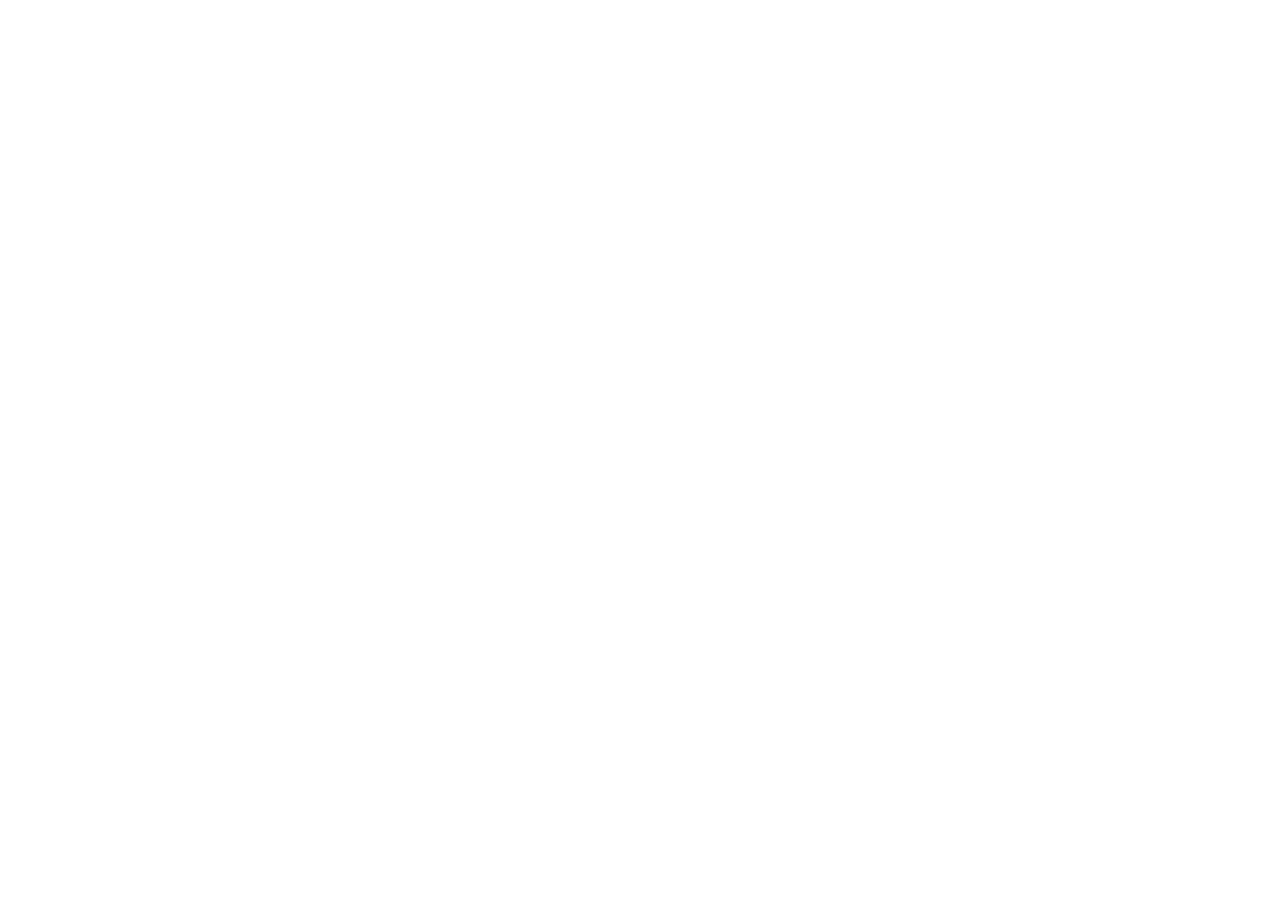
==== index.html @ 09a28ccb "File structure set up" ====
<!DOCTYPE html>
<html lang="en">
<head>
    <meta charset="UTF-8">
    <meta name="viewport" content="width=device-width, initial-scale=1.0">
    <title>TheOdinProject-LandingPage</title>
    <link rel="stylesheet" href="styles/general.css">
</head>
<body>
    
</body>
</html>
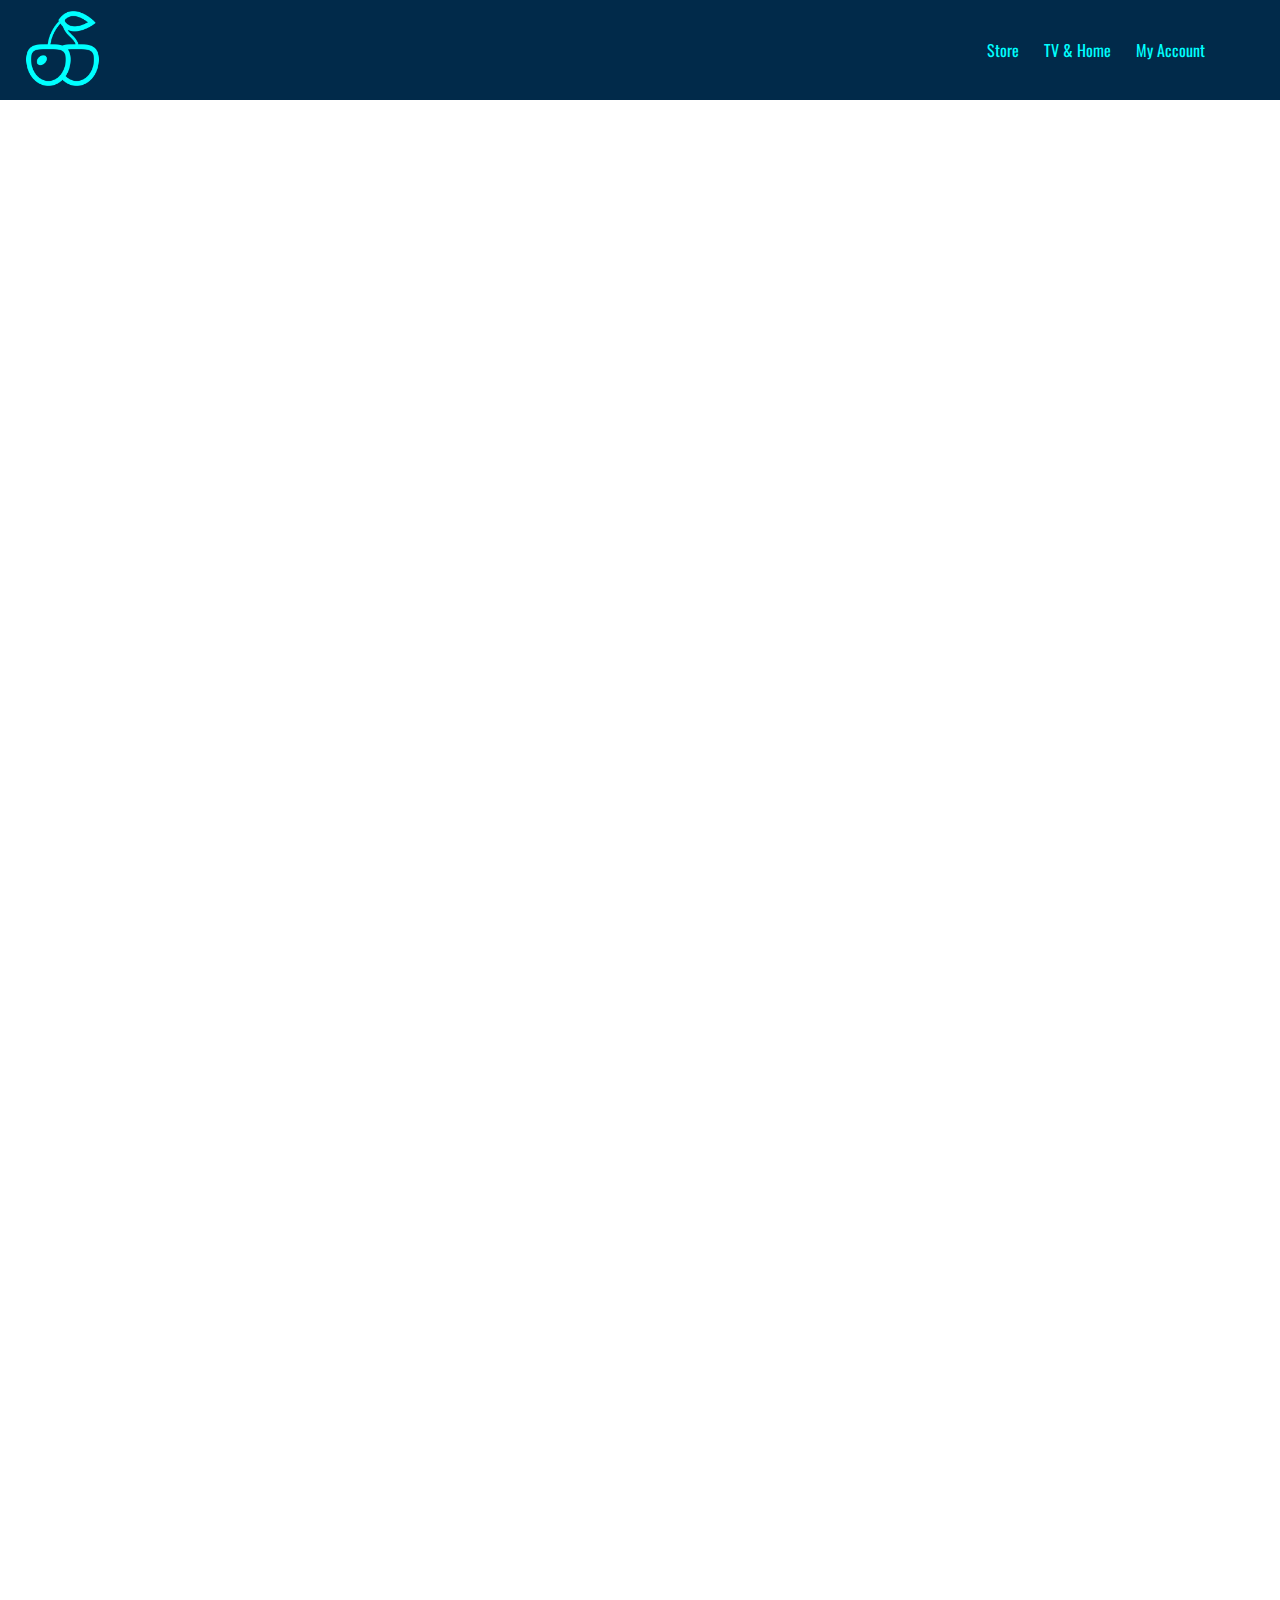
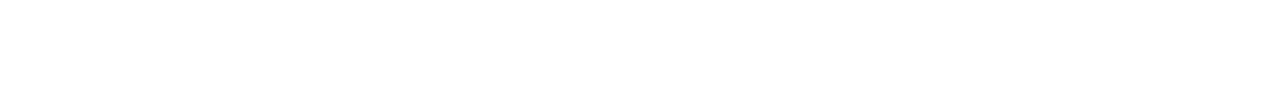
==== commit 5e8c8363: "Header complete!" ====
--- a/index.html
+++ b/index.html
@@ -5,8 +5,27 @@
     <meta name="viewport" content="width=device-width, initial-scale=1.0">
     <title>TheOdinProject-LandingPage</title>
     <link rel="stylesheet" href="styles/general.css">
+    <link rel="stylesheet" href="styles/header.css">
+    <link rel="preconnect" href="https://fonts.googleapis.com">
+    <link rel="preconnect" href="https://fonts.gstatic.com" crossorigin>
+    <link href="https://fonts.googleapis.com/css2?family=Oswald:wght@500;700&family=Roboto:wght@400;500&display=swap" rel="stylesheet">
 </head>
 <body>
-    
+    <div class="header">
+        <div class="header-logo">
+            <img class="logo-image" src="images/company-logo.ico" alt="logo">
+        </div>
+        <div class="header-links">
+            <a class="header-link" href="pages/store.html" rel="noopener">Store</a>
+            <a class="header-link" href="pages/cherrytv.html" rel="noopener">TV & Home</a>
+            <a class="header-link" href="pages/myaccount.html" rel="noopener">My Account</a>
+        </div>
+    </div>
+    <div class="content1"></div>
+    <div class="content2"></div>
+    <div class="content3"></div>
+    <div class="content4"></div>
+    <div class="footer"></div>
+
 </body>
 </html>--- a/styles/general.css
+++ b/styles/general.css
@@ -0,0 +1,6 @@
+body {
+    height: 1700px;
+    padding-top: 100px;
+    padding: 0;
+    margin: 0;
+}--- a/styles/header.css
+++ b/styles/header.css
@@ -0,0 +1,33 @@
+.header {
+    display: flex;
+    flex-direction: row;
+    position: fixed;
+    top: 0;
+    left: 0;
+    right: 0;
+    height: 100px;
+    background-color: #012A4A;
+    justify-content: space-between;
+    align-items: center;
+}
+.header-logo {
+    width: 250px;
+}
+.header-links {
+    display: flex;
+    flex: 1;
+    justify-content: right;
+    margin-right: 50px;
+}
+.logo-image {
+    width: 30%;
+    height: 30%;
+    padding-left: 25px;
+}
+.header-link {
+    color: aqua;
+    text-decoration: none;
+    padding-right: 25px;
+    font-family: 'Oswald', sans-serif;
+    /* font-family: 'Roboto', sans-serif; */
+}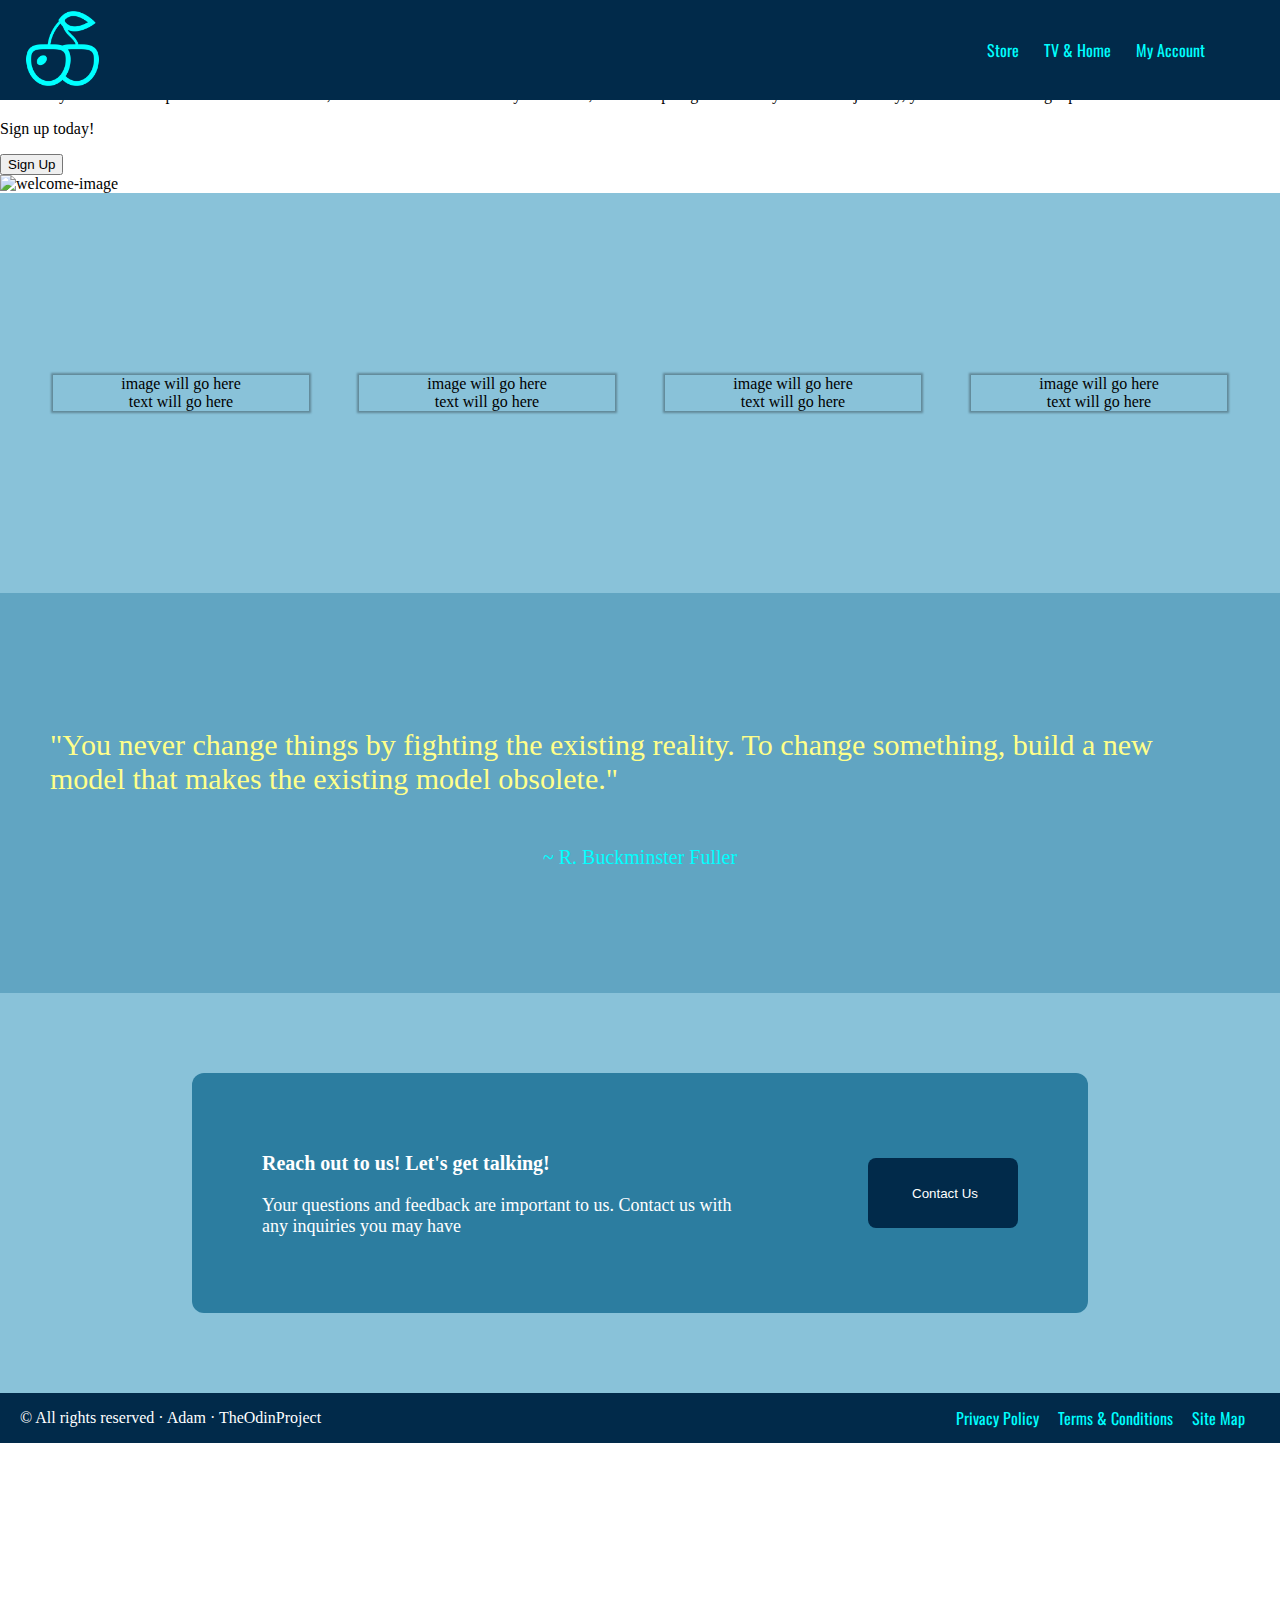
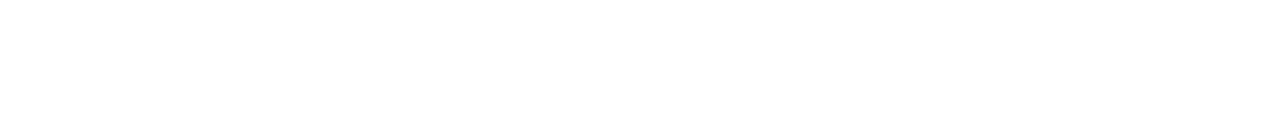
==== commit 4801c7b3: "Sections 3, 4, and footer complete" ====
--- a/index.html
+++ b/index.html
@@ -9,6 +9,12 @@
     <link rel="preconnect" href="https://fonts.googleapis.com">
     <link rel="preconnect" href="https://fonts.gstatic.com" crossorigin>
     <link href="https://fonts.googleapis.com/css2?family=Oswald:wght@500;700&family=Roboto:wght@400;500&display=swap" rel="stylesheet">
+    <link rel="icon" href="images/company-logo.ico">
+    <link rel="stylesheet" href="styles/content1.css">
+    <link rel="stylesheet" href="styles/content2.css">
+    <link rel="stylesheet" href="styles/content3.css">
+    <link rel="stylesheet" href="styles/content4.css">
+    <link rel="stylesheet" href="styles/footer.css">
 </head>
 <body>
     <div class="header">
@@ -16,16 +22,87 @@
             <img class="logo-image" src="images/company-logo.ico" alt="logo">
         </div>
         <div class="header-links">
-            <a class="header-link" href="pages/store.html" rel="noopener">Store</a>
-            <a class="header-link" href="pages/cherrytv.html" rel="noopener">TV & Home</a>
-            <a class="header-link" href="pages/myaccount.html" rel="noopener">My Account</a>
+            <a class="header-link" href="pages/store.html" rel="noopener" target="_blank">Store</a>
+            <a class="header-link" href="pages/cherrytv.html" rel="noopener" target="_blank">TV & Home</a>
+            <a class="header-link" href="pages/myaccount.html" rel="noopener" target="_blank">My Account</a>
         </div>
     </div>
-    <div class="content1"></div>
-    <div class="content2"></div>
-    <div class="content3"></div>
-    <div class="content4"></div>
-    <div class="footer"></div>
+    <div class="content1">
+        <div class="content1-text-container">
+            <p class="text-header">Welcome to Cherry Online!</p>
+            <p class="text-body">Discover the world of innovation at your fingertips!<br>
+                At Cherry, we're dedicated to bringing you the latest in cutting-edge smartphone technology.<br>Whether you're here to explore our newest releases, find accessories to enhance your device, or seek expert guidance on your mobile journey, you've come to the right place.
+            </p>
+            <p class="signup-text">Sign up today!</p>
+            <button class="signup-button">Sign Up</button>
+        </div>
+        <div class="content1-image-container"> 
+            <img class="content1-image" src="images/welcome-image.jpg" alt="welcome-image">
+        </div>
+    </div>
+    <div class="content2">
+        <div class="box-container">
+            <div class="image-container">
+                image will go here
+            </div>
+            <div class="text-container">
+                text will go here
+            </div>
+        </div>
+        <div class="box-container">
+            <div class="image-container">
+                image will go here
+            </div>
+            <div class="text-container">
+                text will go here
+            </div>
+        </div>
+        <div class="box-container">
+            <div class="image-container">
+                image will go here
+            </div>
+            <div class="text-container">
+                text will go here
+            </div>
+        </div>
+        <div class="box-container">
+            <div class="image-container">
+                image will go here
+            </div>
+            <div class="text-container">
+                text will go here
+            </div>
+        </div>
+    </div>
+    <div class="content3">
+        <div>
+            <p class="quote">"You never change things by fighting the existing reality. To change something, build a new model that makes the existing model obsolete."</p>
+        </div>
+        <div class=quote-author-container>
+            <p class="quote-author">~ R. Buckminster Fuller</p>
+        </div>
+    </div>
+    <div class="content4">
+        <div class="contactus-container">
+            <div class="contacus-text-container">
+                <p class="contactus-header">Reach out to us! Let's get talking!</p>
+                <p class="contactus-body">Your questions and feedback are important to us. Contact us with any inquiries you may have</p>
+            </div>
+            <div class="contactus-botton-container">
+                <button class="contactus-button">Contact Us</button>
+            </div>
+        </div>
+    </div>
+    <div class="footer">
+        <div class="copyright">
+            <p class="copyright-text">&#169; All rights reserved &#183; Adam &#183; TheOdinProject</p>
+        </div>
+        <div class="footer-links-container">
+            <a class="footer-link" href="#" target="_blank">Privacy Policy</a>
+            <a class="footer-link" href="#" target="_blank">Terms & Conditions</a>
+            <a class="footer-link" href="#" target="_blank">Site Map</a>
+        </div>
+    </div>
 
 </body>
 </html>--- a/styles/content2.css
+++ b/styles/content2.css
@@ -0,0 +1,17 @@
+.content2 {
+    background-color: #89C2D9;
+    height: 400px;
+
+    display: flex;
+    flex-direction: row;
+    justify-content: center;
+    align-items: center;
+    gap: 50px;
+}
+.box-container {
+    display: flex;
+    flex-direction: column;
+    align-items: center;
+    box-shadow: 0px 0px 2px 2px rgba(0,0,0,0.3);
+    width: 20%;
+}--- a/styles/content3.css
+++ b/styles/content3.css
@@ -0,0 +1,22 @@
+.content3 {
+    background-color: #61A5C2;
+    height: 400px;
+    display: flex;
+    flex-direction: column;
+    justify-content: center;
+    align-items: center;
+}
+.quote {
+    text-align: left;
+    font-family: garamond;
+    font-size: 30px;
+    padding-left: 50px;
+    padding-right: 50px;
+    color: rgb(255, 255, 138);
+}
+.quote-author {
+    text-align: right;
+    font-family: 'Oswald'cursive;
+    font-size: 20px;
+    color: aqua;
+}
--- a/styles/content4.css
+++ b/styles/content4.css
@@ -0,0 +1,56 @@
+.content4 {
+    background-color: #89C2D9;
+    height: 400px;
+    display: flex;
+    justify-content: center;
+    align-items: center;
+    gap: 10px;
+}
+.contactus-container {
+    display: flex;
+    flex-direction: row;
+    justify-content: center;
+    align-items: center;
+    background-color: #2C7DA0;
+    width: 70%;
+    height: 60%;
+    border-radius: 12px;
+}
+
+.contactus-header {
+    font-family: garamond;
+    font-size: 20px;
+    font-weight: bold;
+    color: white;
+    padding-right: 70px;
+    padding-left: 70px;
+}
+.contactus-body {
+    font-family: 'Roboto'arial;
+    color: white;
+    font-size: 18px;
+    padding-right: 70px;
+    padding-left: 70px;
+
+}
+.contactus-button {
+    width: 150px;
+    height: 70px;
+    border-radius: 8px;
+    padding-left: 10px;
+    margin-right: 70px;
+    margin-left: 50px;
+    border: none;
+    cursor: pointer;
+    font-family: arial;
+    color: white;
+    background-color: #012A4A;
+    transition: background-color 0.3s, color 0.3s;
+}
+.contactus-button:hover {
+    background-color: aqua;
+    color: black;
+}
+.contactus-button:active {
+    box-shadow: 0px 0px 2px 2px rgba(0,0,0,0.3);
+}--- a/styles/footer.css
+++ b/styles/footer.css
@@ -0,0 +1,20 @@
+.footer {
+    height: 50px;
+    background-color: #012A4A;
+    display: flex;
+    flex-direction: row;
+    justify-content: space-between;
+    align-items: center;
+    padding-left: 20px;
+    padding-right: 20px;
+}
+.copyright-text {
+    color: white;
+    font-family: 'Oswald'sans-serif;
+}
+.footer-link {
+    color: aqua;
+    font-family: 'Oswald';
+    text-decoration: none;
+    padding-right: 15px;
+}